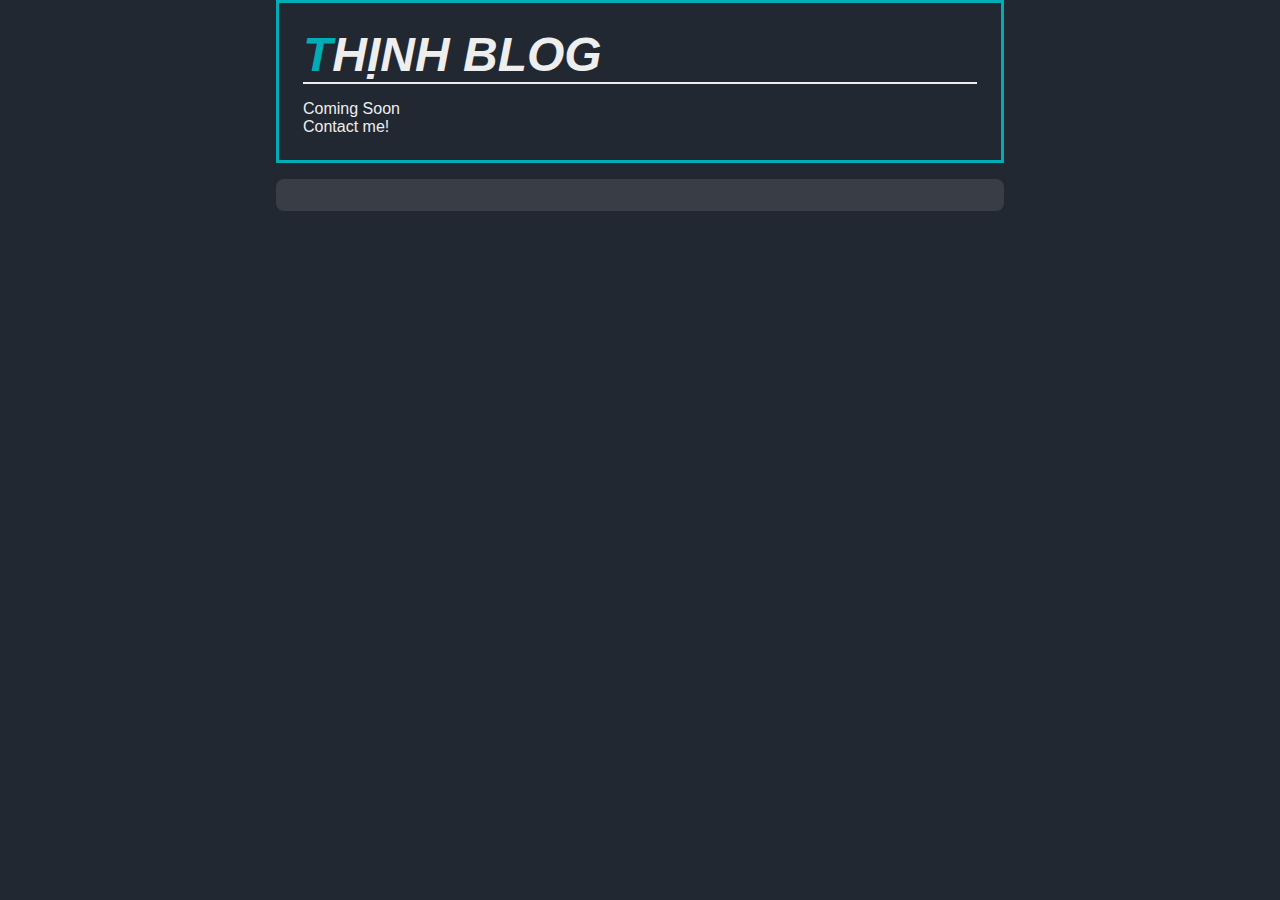
==== comingsoon/index.html @ 9f7e2b81 "coming soon theme" ====
<!DOCTYPE html>
<html lang="en">
<head>
  <meta charset="UTF-8">
  <meta name="viewport" content="width=device-width, initial-scale=1.0">
  <title>Coming Soon | Thịnh Blog</title>
  <link rel="stylesheet" href="../vendor/css/fontawesome-5.13.0.min.css">
  <link rel="stylesheet" href="css/style.css">
</head>
<body>
  <article>
    <main>
      <h1><span>T</span>hịnh Blog</h1>
      <p>Coming Soon</p>
      <p>Contact me!</p>
    </main>
    <footer>
      <a href="" target="_blank"><i class="fab fa-facebook-square"></i></a>
      <a href="mailto:"><i class="fas fa-envelope"></i></a>
      <a href="tel:+"><i class="fas fa-phone-square-alt"></i></a>
    </footer>
  </article>
</body>
</html>
---- comingsoon/css/style.css ----
* {
    box-sizing: border-box;
    margin: 0;
    padding: 0;
}

article {
    margin: 0 auto;
    max-width: 728px;
}

body {
    background-color: #222831;
    color: #eeeeee;
    font-family: sans-serif;
    font-size: 16px;
    height: 100vh;
}

footer {
    background-color: #393e46;
    border-radius: .5rem;
    font-size: 2rem;
    margin-top: 1rem;
    padding: 1rem 0;
    text-align: center;
}

footer a {
    color: #eeeeee;
}

footer a:hover {
    display: inline-block;
    text-shadow: 5px 5px 10px #222831;
    transform: translate(-1px, -1px);
}

h1 {
    border-bottom: 2px solid #eeeeee;
    font-size: 3rem;
    font-style: italic;
    margin-bottom: 1rem;
    text-transform: uppercase;
}

h1 span {
    color: #00adb5;
}

main {
    border: 3px solid #00adb5;
    padding: 1.5rem;
}
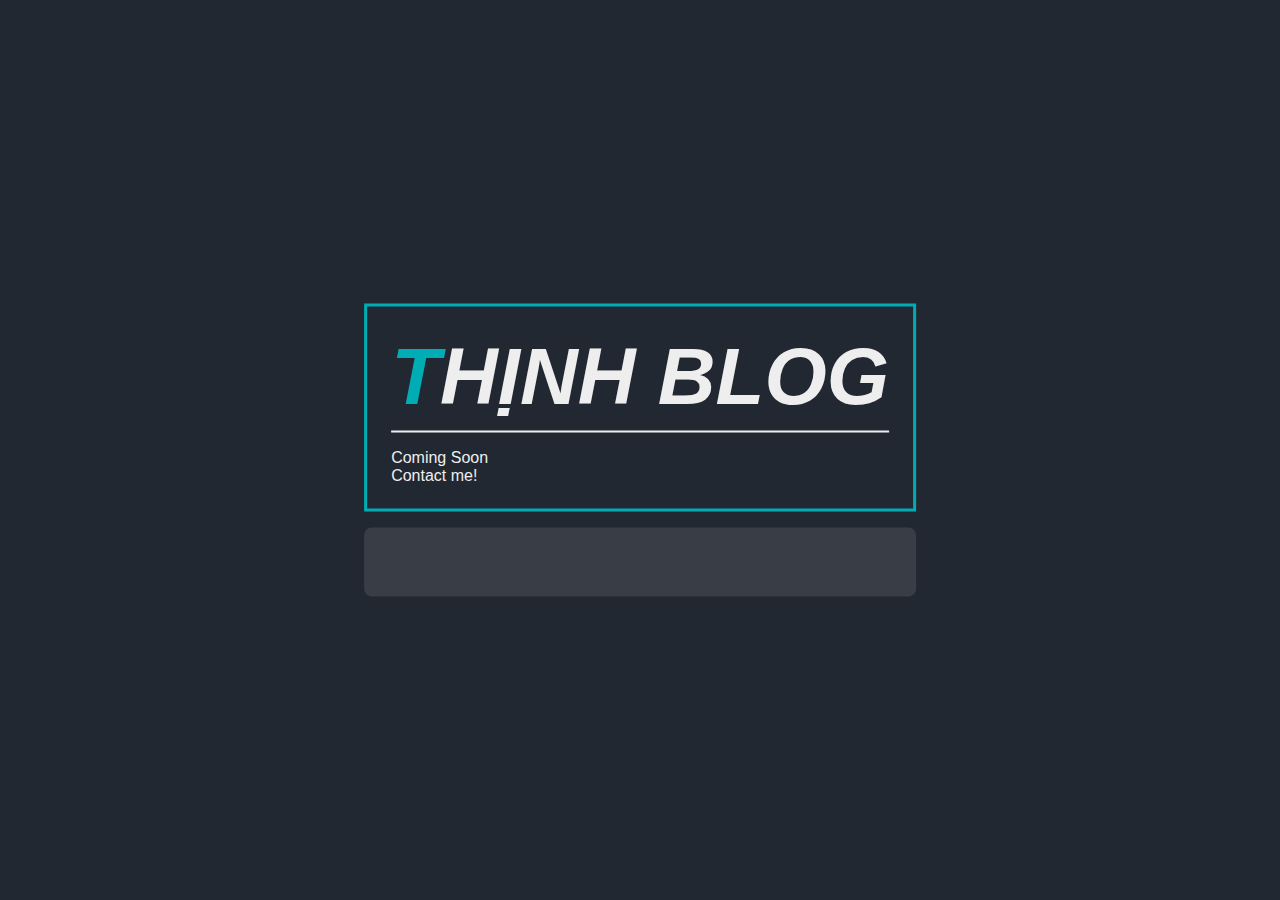
==== commit 506591d3: "align center" ====
--- a/comingsoon/index.html
+++ b/comingsoon/index.html
@@ -15,9 +15,11 @@
       <p>Contact me!</p>
     </main>
     <footer>
-      <a href="" target="_blank"><i class="fab fa-facebook-square"></i></a>
-      <a href="mailto:"><i class="fas fa-envelope"></i></a>
-      <a href="tel:+"><i class="fas fa-phone-square-alt"></i></a>
+      <ul>
+        <li><a href="" target="_blank"><i class="fab fa-facebook-square"></i></a></li>
+        <li><a href="mailto:"><i class="fas fa-envelope"></i></a></li>
+        <li><a href="tel:+"><i class="fas fa-phone-square-alt"></i></a></li>
+      </ul>
     </footer>
   </article>
 </body>
--- a/comingsoon/css/style.css
+++ b/comingsoon/css/style.css
@@ -5,8 +5,10 @@
 }
 
 article {
-    margin: 0 auto;
-    max-width: 728px;
+    left: 50%;
+    position: absolute;
+    top: 50%;
+    transform: translate(-50%, -50%);
 }
 
 body {
@@ -38,9 +40,10 @@
 
 h1 {
     border-bottom: 2px solid #eeeeee;
-    font-size: 3rem;
+    font-size: 5rem;
     font-style: italic;
     margin-bottom: 1rem;
+    padding-bottom: .5rem;
     text-transform: uppercase;
 }
 
@@ -52,3 +55,12 @@
     border: 3px solid #00adb5;
     padding: 1.5rem;
 }
+
+ul li {
+    display: inline-block;
+    margin-right: .5rem;
+}
+
+ul:nth-last-child() {
+    margin-right: 0;
+}
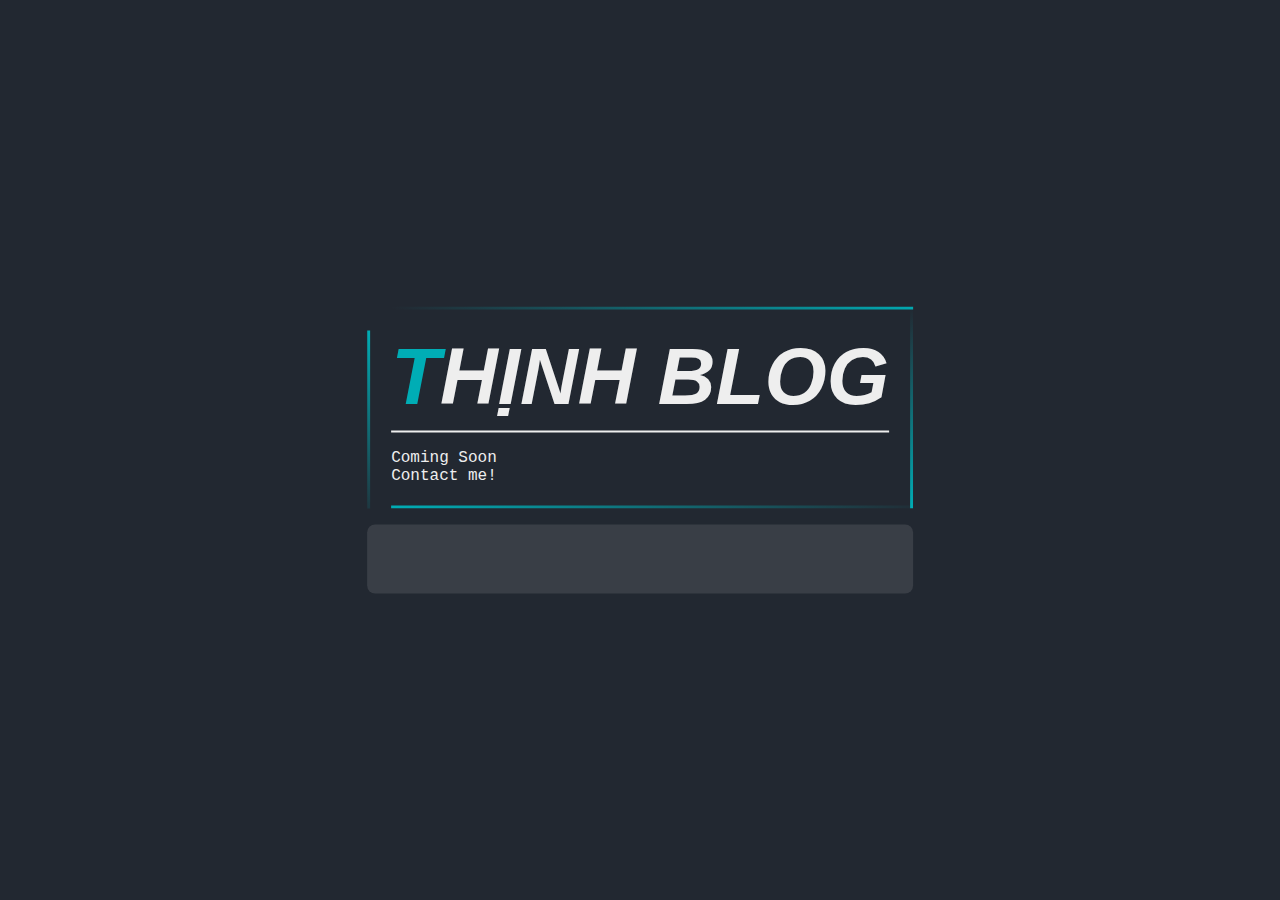
==== commit c4d2e5ee: "snake light" ====
--- a/comingsoon/index.html
+++ b/comingsoon/index.html
@@ -10,15 +10,19 @@
 <body>
   <article>
     <main>
+      <span class="snake"></span>
+      <span class="snake"></span>
+      <span class="snake"></span>
+      <span class="snake"></span>
       <h1><span>T</span>hịnh Blog</h1>
       <p>Coming Soon</p>
       <p>Contact me!</p>
     </main>
     <footer>
       <ul>
-        <li><a href="" target="_blank"><i class="fab fa-facebook-square"></i></a></li>
-        <li><a href="mailto:"><i class="fas fa-envelope"></i></a></li>
-        <li><a href="tel:+"><i class="fas fa-phone-square-alt"></i></a></li>
+        <li><a href="https://fb.com/npthinhdev" target="_blank"><i class="fab fa-facebook-square"></i></a></li>
+        <li><a href="mailto:npthinh1996@gmail.com"><i class="fas fa-envelope"></i></a></li>
+        <li><a href="tel:+84989098494"><i class="fas fa-phone-square-alt"></i></a></li>
       </ul>
     </footer>
   </article>
--- a/comingsoon/css/style.css
+++ b/comingsoon/css/style.css
@@ -52,8 +52,72 @@
 }
 
 main {
-    border: 3px solid #00adb5;
+    overflow: hidden;
     padding: 1.5rem;
+    position: relative;
+    bottom: 0;
+}
+
+p {
+    font-family: 'Courier New', Courier, monospace;
+}
+
+span.snake {
+    display: block;
+    position: absolute;
+}
+
+span.snake:nth-child(1) {
+    animation: snake-1 1s infinite;
+    background-image: linear-gradient(to right, transparent, #00adb5);
+    height: 3px;
+    top: 0;
+    width: 100%;
+}
+
+@keyframes snake-1 {
+    from {left: -100%;}
+    to {left: 100%;}
+}
+
+span.snake:nth-child(2) {
+    animation: snake-2 1s .25s infinite;
+    background-image: linear-gradient(to bottom, transparent, #00adb5);
+    bottom: 0;
+    height: 100%;
+    right: 0;
+    width: 3px;
+}
+
+@keyframes snake-2 {
+    from {top: -100%;}
+    to {top: 100%;}
+}
+
+span.snake:nth-child(3) {
+    animation: snake-3 1s .5s infinite;
+    background-image: linear-gradient(to left, transparent, #00adb5);
+    bottom: 0;
+    height: 3px;
+    width: 100%;
+}
+
+@keyframes snake-3 {
+    from {right: -100%;}
+    to {right: 100%;}
+}
+
+span.snake:nth-child(4) {
+    animation: snake-4 1s .75s infinite;
+    background-image: linear-gradient(to top, transparent, #00adb5);
+    height: 100%;
+    left: 0;
+    width: 3px;
+}
+
+@keyframes snake-4 {
+    from {bottom: -100%;}
+    to {bottom: 100%;}
 }
 
 ul li {
